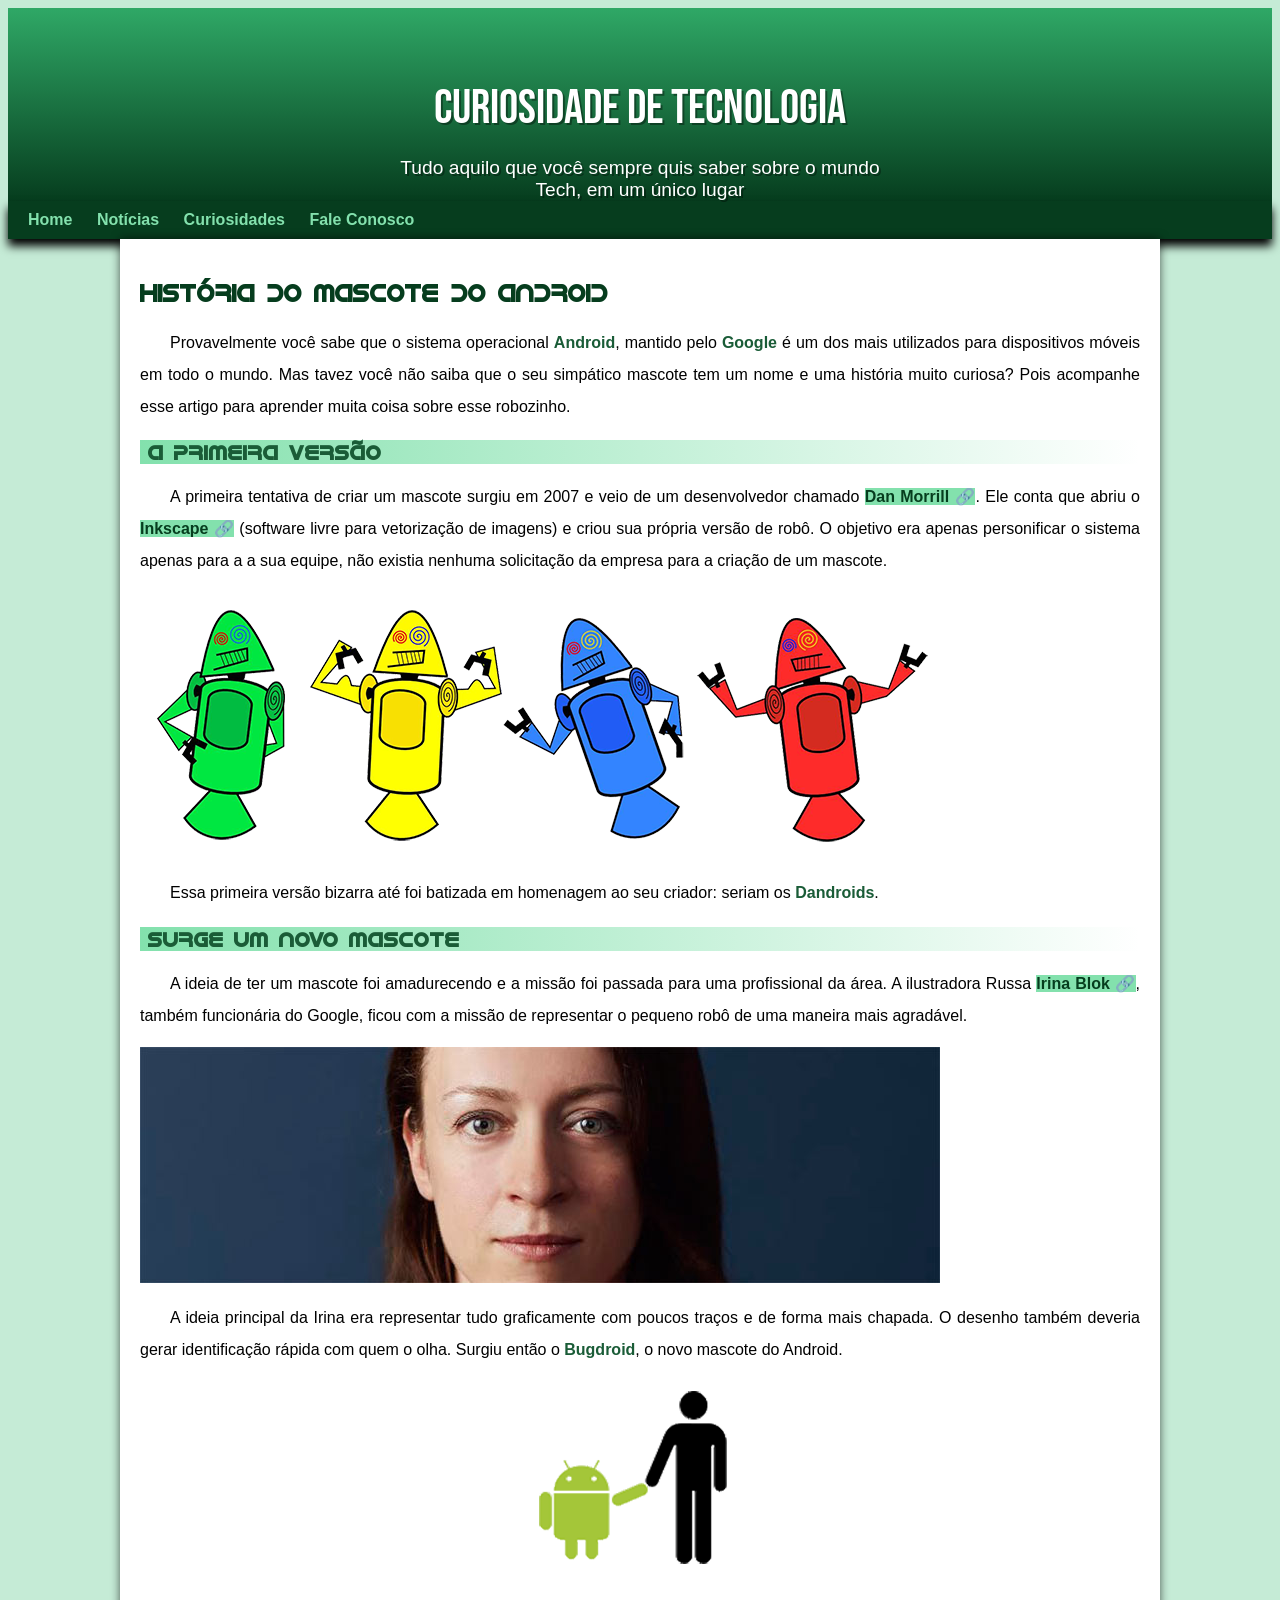
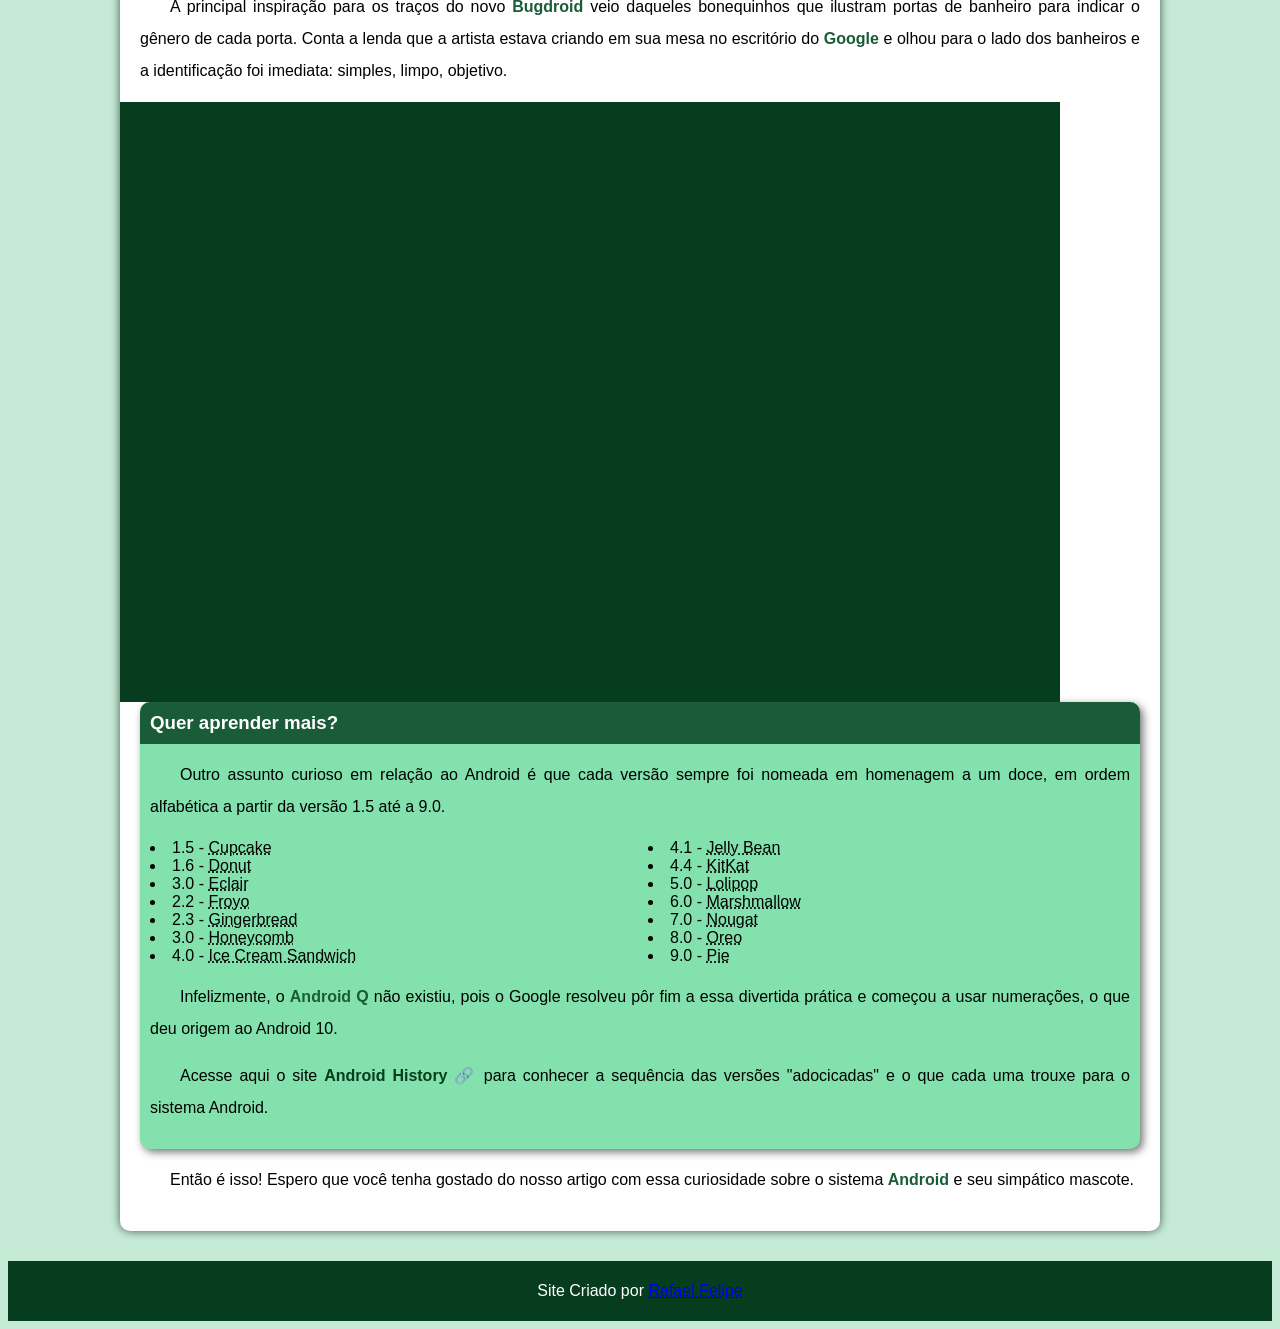
==== index.html @ cb618929 "alteração" ====
<!DOCTYPE html>
<html lang="pt-br">
<head>
    <meta charset="UTF-8">
    <meta name="viewport" content="width=device-width, initial-scale=1.0">
    <title>Como Surgiu o Mascote do Android</title>
    <link rel="shortcut icon" href="favicon.ico" type="image/x-icon">
    <link rel="stylesheet" href="Estilo/style.css">
</head>

<link rel="shortcut icon" href="imagens/favicon.ico" type="image/x-icon">

<body>
    <header>

        <h1>Curiosidade de Tecnologia</h1>
        <p>Tudo aquilo que você sempre quis saber sobre o mundo Tech, em um único lugar</p>
    </header>
    <nav>
        <a href="#">Home</a>
        <a href="#">Notícias</a>
        <a href="#">Curiosidades</a>
        <a href="#">Fale Conosco</a>
    </nav>
    <main>
        <article>
            <h1>História do Mascote do Android</h1>

            <p>Provavelmente você sabe que o sistema operacional <strong>Android</strong>, mantido pelo <strong>Google</strong> é um dos mais utilizados para dispositivos móveis em todo o mundo. Mas tavez você não saiba que o seu simpático mascote tem um nome e uma história muito curiosa? Pois acompanhe esse artigo para aprender muita coisa sobre esse robozinho.</p>

            <h2>A primeira versão</h2>

            <p>A primeira tentativa de criar um mascote surgiu em 2007 e veio de um desenvolvedor chamado <a href="https://androidcommunity.com/dan-morrill-shows-us-the-android-mascot-that-almost-was-20130103/" target="_blank" class="externo">Dan Morrill</a>. 
                
                
                Ele conta que abriu o <a href="https://inkscape.org/pt-br/" target="_blank" class="externo">Inkscape</a> (software livre para vetorização de imagens) e criou sua própria versão de robô. O objetivo era apenas personificar o sistema apenas para a a sua equipe, não existia nenhuma solicitação da empresa para a criação de um mascote.</p>

            <picture>
                <source media="(max-width: 600px )" srcset="imagens/dan-droids-pq.png">
                <img src="imagens/dan-droids.png" alt="Primeiro Mascote do Android">
            </picture>

            <p>Essa primeira versão bizarra até foi batizada em homenagem ao seu criador: seriam os <strong>Dandroids</strong>.</p>

            <h2>Surge um novo mascote</h2>

            <p>A ideia de ter um mascote foi amadurecendo e a missão foi passada para uma profissional da área. A ilustradora Russa <a href="https://www.irinablok.com/" target="_blank" class="externo">Irina Blok</a>, também funcionária do Google, ficou com a missão de representar o pequeno robô de uma maneira mais agradável.</p>

          <picture>
            <source media="(max-width:600px)" srcset="imagens/irina-blok-pq.jpg">
            <img src="imagens/irina-blok.jpg" alt="Irina Block Criadora do BugDroid"></picture>

            <p>A ideia principal da Irina era representar tudo graficamente com poucos traços e de forma mais chapada. O desenho também deveria gerar identificação rápida com quem o olha. Surgiu então o <strong>Bugdroid</strong>, o novo mascote do Android.</p>

            <img src="imagens/bugdroid.png" alt="BugDroid" id="imagem">

            <p>A principal inspiração para os traços do novo <strong>Bugdroid</strong> veio daqueles bonequinhos que ilustram portas de banheiro para indicar o gênero de cada porta. Conta a lenda que a artista estava criando em sua mesa no escritório do <strong>Google</strong> e olhou para o lado dos banheiros e a identificação foi imediata: simples, limpo, objetivo.</p>

            <div class="video"><iframe width="560" height="315" src="https://www.youtube.com/embed/l2UDgpLz20M?si=d90KDcMh0JUbOdAZ" title="YouTube video player" frameborder="0" allow="accelerometer; autoplay; clipboard-write; encrypted-media; gyroscope; picture-in-picture; web-share" referrerpolicy="strict-origin-when-cross-origin" allowfullscreen></iframe></div>
            
            <aside>
                <h3>Quer aprender mais?</h3>
                <p>Outro assunto curioso em relação ao Android é que cada versão sempre foi nomeada em homenagem a um doce, em ordem alfabética a partir da versão 1.5 até a 9.0.</p>
                <ul>
                    <li>1.5 - <abbr title="Bolo de Copo">Cupcake</abbr></li>
                    <li>1.6 - <abbr title="Rosquinha">Donut</abbr></li>
                    <li>3.0 - <abbr title="Bomba">Eclair</abbr></li>                    
                    <li>2.2 - <abbr title="Iogurte Congelado">Froyo</abbr></li>
                    <li>2.3 - <abbr title="Biscoito de Gengibre">Gingerbread</abbr></li>
                    <LI>3.0 - <abbr title="Favo de Mel">Honeycomb</abbr></LI>
                    <li>4.0 - <abbr title="Sanduiche de Sorvete">Ice Cream Sandwich</abbr></li>
                    <LI>4.1 - <abbr title="Jujuba">Jelly Bean</abbr></LI>
                    <LI>4.4 - <abbr title="KitKat">KitKat</abbr></LI>
                    <li>5.0 - <abbr title="Pirulito">Lolipop</abbr></li>
                    <li>6.0 - <abbr title="Marshmallow">Marshmallow</abbr></li>
                    <li>7.0 - <abbr title="Torrone">Nougat</abbr></li>
                    <li>8.0 - <abbr title="Oreo">Oreo</abbr></li>
                    <li>9.0 - <abbr title="Torta">Pie</abbr></li>
                </ul>
              
                    <p>Infelizmente, o <strong>Android Q</strong> não existiu, pois o Google resolveu pôr fim a essa divertida prática e começou a usar numerações, o que deu origem ao Android 10.</p>
                    <p>Acesse aqui o site <a href="https://www.android.com/intl/en_uk/history/" targe="_blank" class="externo">Android History</a> para conhecer a sequência das versões "adocicadas" e o que cada uma trouxe para o sistema Android.</p>
              
            </aside>
           

            <p>Então é isso! Espero que você tenha gostado do nosso artigo com essa curiosidade sobre o sistema <strong>Android</strong> e seu simpático mascote.</p>

        </article>

    </main>
    <footer>
        <p>Site Criado por <a href="https://www.linkedin.com/in/rafael35silva/" target="_blank"><abbr title="linkedin">Rafael Felipe</abbr></a></p>
    </footer>




</body>
</html>
---- Estilo/style.css ----
@charset "utf8";
@import url('https://fonts.googleapis.com/css2?family=Bebas+Neue&display=swap');
@font-face {
    font-family: 'Android';
    src: url('../fontes/idroid.otf') format('opentype');
}





:root{
    --cor0:#c5ebd6;
    --cor1:#83e1ad;
    --cor2:#3ddc84;
    --cor3:#2fa866;
    --cor4:#1a5c37;
    --cor5:#063d1e;

    --fonte-padrão: Arial, Verdana, Helvetica, Sans-serif;
    --fonte-destaque: 'Bebas Neue', cursive;
    --fonte-android: 'android', cursive;

}

* {
    margin: 0 px;
    padding: 0px;    
}

main p{
    margin: 15px 0px;
    text-align: justify;
    text-indent: 30px;
    line-height: 2em;
    font-size: 1em;
}

main strong{
    color: var(--cor4)
}

main a{
    text-decoration: none;
    font-weight: bold;
    color: var(--cor5);
    background-color: var(--cor1);
    }

    main a:hover{
        text-decoration: underline;

    }

    main h2{
        color:var(--cor4);
        font-size: 1.3em;
        background-image: linear-gradient(to right, var(--cor1), transparent);
        text-indent: 8px;
    }

body{
    background-color: var(--cor0);
    font-family: var(--fonte-padrão);
    

}

header {
    background-image:linear-gradient(to bottom, var(--cor3), var(--cor5));
    min-height: 150px;
    text-align: center;
    padding-top: 40px;

}
header > h1{
    font-family: var(--fonte-destaque);
    font-size: 3em;
    margin-bottom: 20px;
    text-shadow: 2px 2px 0px rgba(0, 0, 0, 0.37);
}
header > p {
    color:white; 
    font-size: 1.2em;
    font-family: var(--fonte-padrão);
    max-width: 500px;
    margin:auto;
    padding-right: 10px;
    padding-left: 10px;
    text-shadow: 2px 2px 0px rgba(0, 0, 0, 0.37)
}

nav {
    background-color: var(--cor5);
    padding:10px;
    box-shadow: 0px 7px 9px black;
font-weight: bold;

}

nav > a:hover{
    background-color: var(--cor3);
    color:var(--cor5)
}

nav > a{
    color:var(--cor1);
    padding: 10px;
    text-decoration: none;
    border-radius: 5px;
    transition-duration: .5s0;


}
main {
    background-color: white;
    min-width: 300px;
    max-width: 1000px;
    margin:auto;
    padding: 20px;
    box-shadow: 0px 0px 10px rgba(2, 2, 2, 0.623);
    margin-bottom: 30px;
    border-bottom-right-radius: 10px;
    border-bottom-left-radius: 10px;
}
main > img{
    width: 100%;
}

header > h1 {
color: white;
font-family: var(--fonte-destaque);
font-weight: normal;
}

main  h1 {
color: var(--cor5);
font-family:var(--fonte-android);
}

main  h2{
    font-family: var(--fonte-android);
}

aside{
    background-color:var(--cor1);
    padding: 10px;
    border-radius: 10px;
    box-shadow: 3px 3px 8px rgba(0, 0, 0, 0.555);
}

aside > ul{
    list-style-position: inside ;
    columns: 2;
}

aside > h3{
    background-color: var(--cor4);
    color:white;
    padding: 10px;
    margin: -10px -10px 0px -10px;
    border-radius: 10px 10px 0px 0px;

}
footer {
    background-color: var(--cor5);
    color:white;
    text-align: center;
    font-size: 0.8em;
    padding:5px;
   font-size: 1em;

}

footer > a{
    text-decoration: none;
}


#imagem{
    display:block;
    margin: auto;
    max-width: 350px;

}

a.externo::after {
content: '\00a0\1F517';
}

div.video{
    background-color: var(--cor5);    
    margin: 0px -20px 0px -20px;
    padding:20px;
    position:relative;
    padding-bottom: 58%;
    width: 90%;
    height: 90%;

}

div.video > iframe{
    position:absolute;
    top: 5%;
    left: 5%;
    width: 90%;
    height: 90%;


}
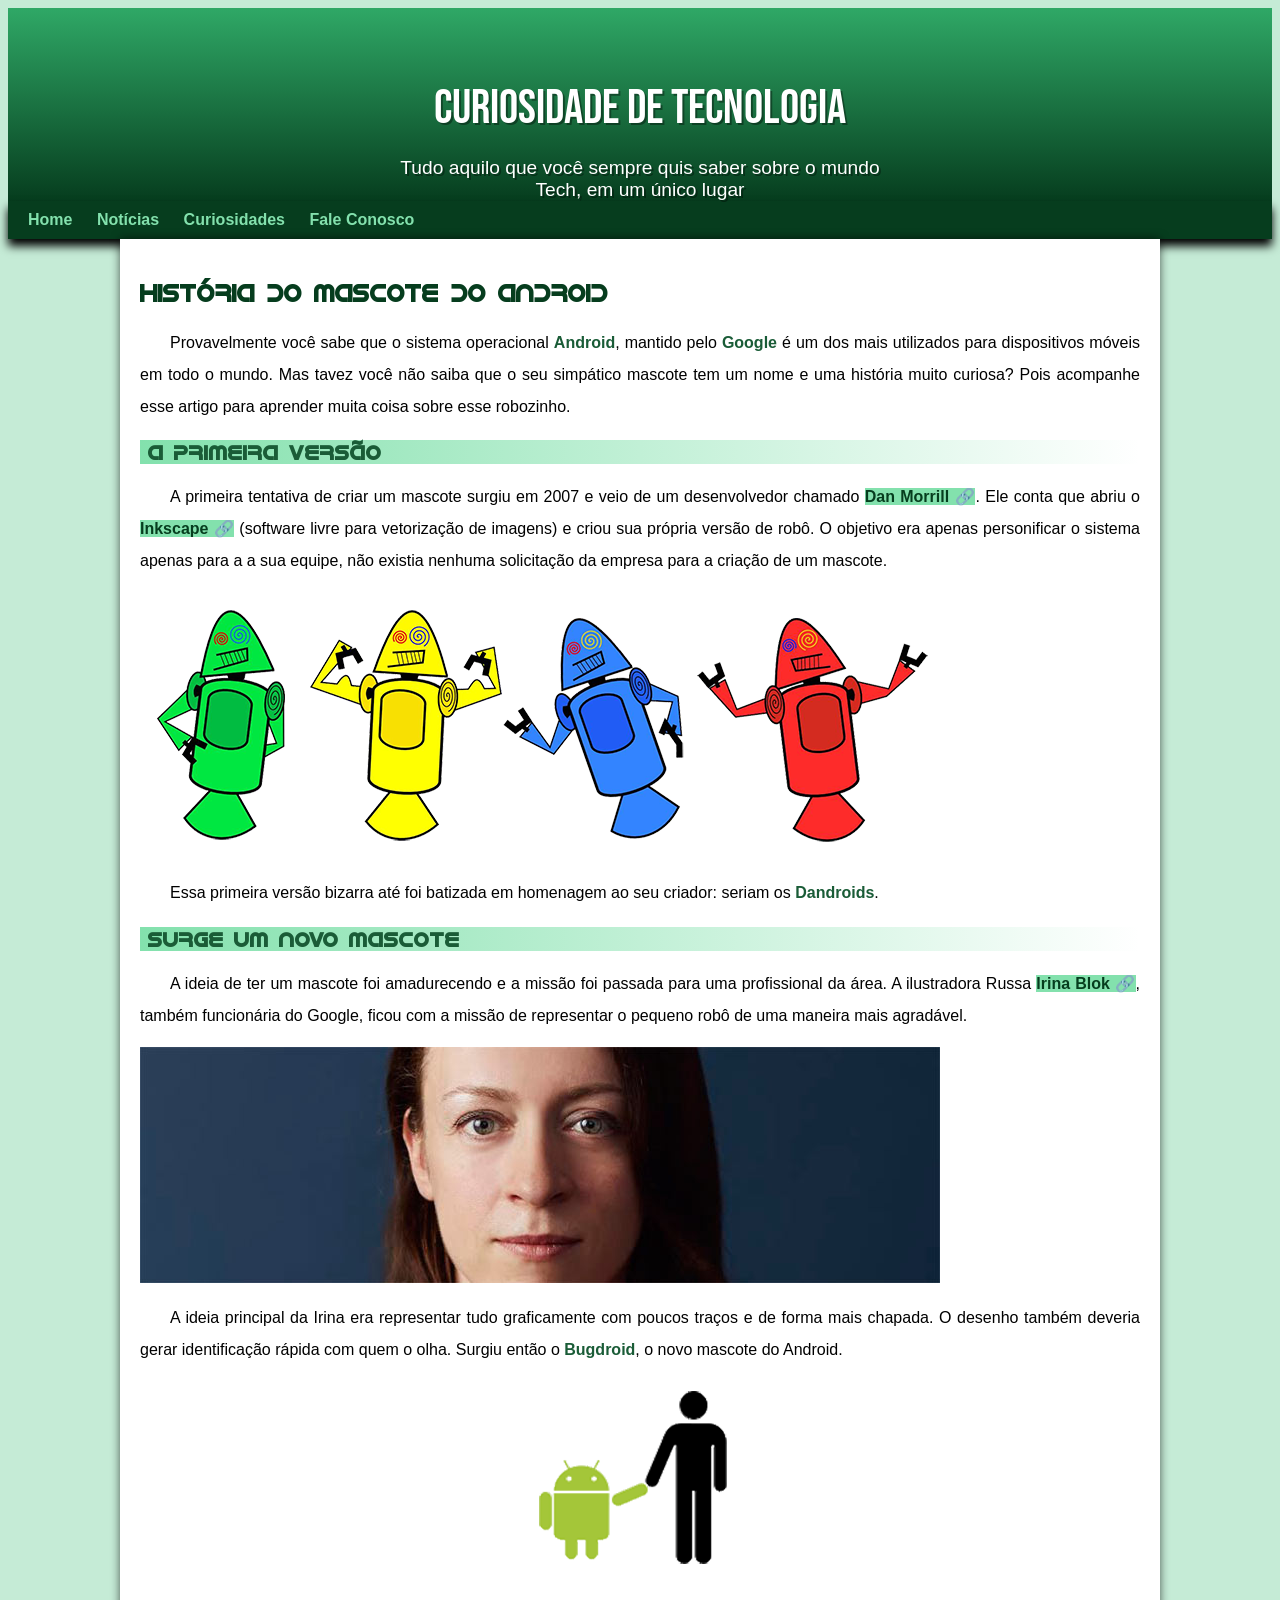
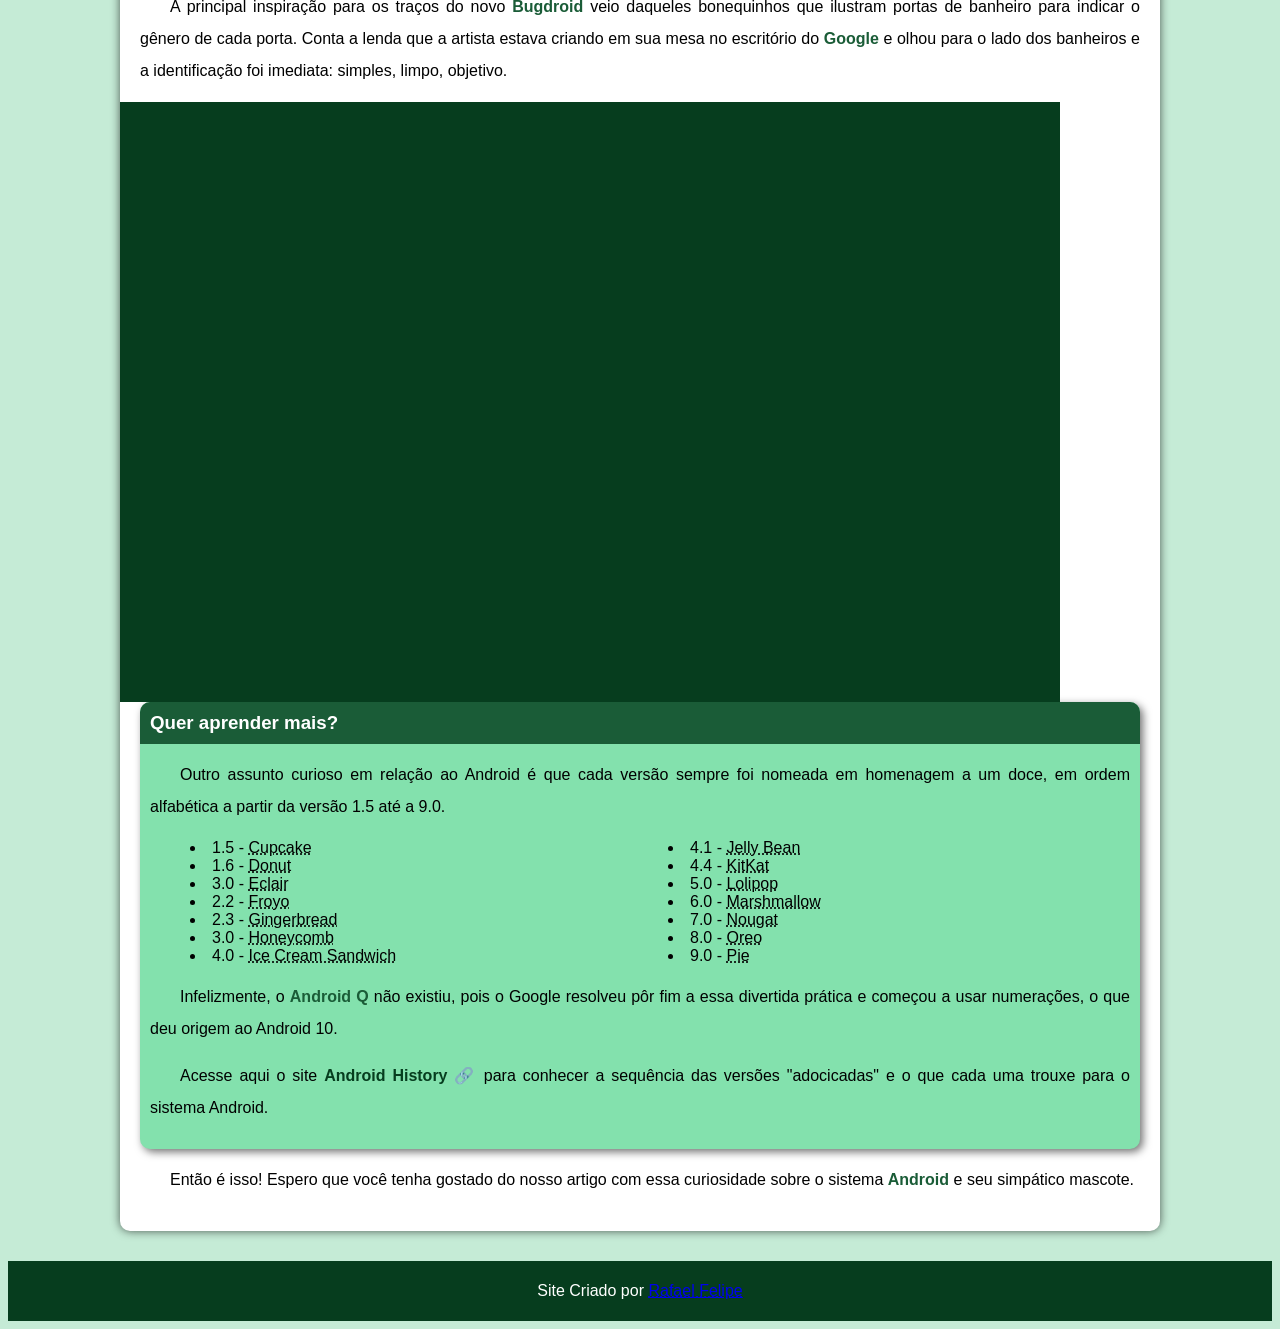
==== commit 5dbd78d5: "ajuste do tamanho da imagem" ====
--- a/index.html
+++ b/index.html
@@ -36,7 +36,7 @@
                 Ele conta que abriu o <a href="https://inkscape.org/pt-br/" target="_blank" class="externo">Inkscape</a> (software livre para vetorização de imagens) e criou sua própria versão de robô. O objetivo era apenas personificar o sistema apenas para a a sua equipe, não existia nenhuma solicitação da empresa para a criação de um mascote.</p>
 
             <picture>
-                <source media="(max-width: 600px )" srcset="imagens/dan-droids-pq.png">
+                <source media="(max-width: 800px )" srcset="imagens/dan-droids-pq.png">
                 <img src="imagens/dan-droids.png" alt="Primeiro Mascote do Android">
             </picture>
 
@@ -47,7 +47,7 @@
             <p>A ideia de ter um mascote foi amadurecendo e a missão foi passada para uma profissional da área. A ilustradora Russa <a href="https://www.irinablok.com/" target="_blank" class="externo">Irina Blok</a>, também funcionária do Google, ficou com a missão de representar o pequeno robô de uma maneira mais agradável.</p>
 
           <picture>
-            <source media="(max-width:600px)" srcset="imagens/irina-blok-pq.jpg">
+            <source media="(max-width:800px)" srcset="imagens/irina-blok-pq.jpg">
             <img src="imagens/irina-blok.jpg" alt="Irina Block Criadora do BugDroid"></picture>
 
             <p>A ideia principal da Irina era representar tudo graficamente com poucos traços e de forma mais chapada. O desenho também deveria gerar identificação rápida com quem o olha. Surgiu então o <strong>Bugdroid</strong>, o novo mascote do Android.</p>
--- a/Estilo/style.css
+++ b/Estilo/style.css
@@ -23,10 +23,7 @@
 
 }
 
-* {
-    margin: 0 px;
-    padding: 0px;    
-}
+
 
 main p{
     margin: 15px 0px;
@@ -34,6 +31,7 @@
     text-indent: 30px;
     line-height: 2em;
     font-size: 1em;
+    
 }
 
 main strong{
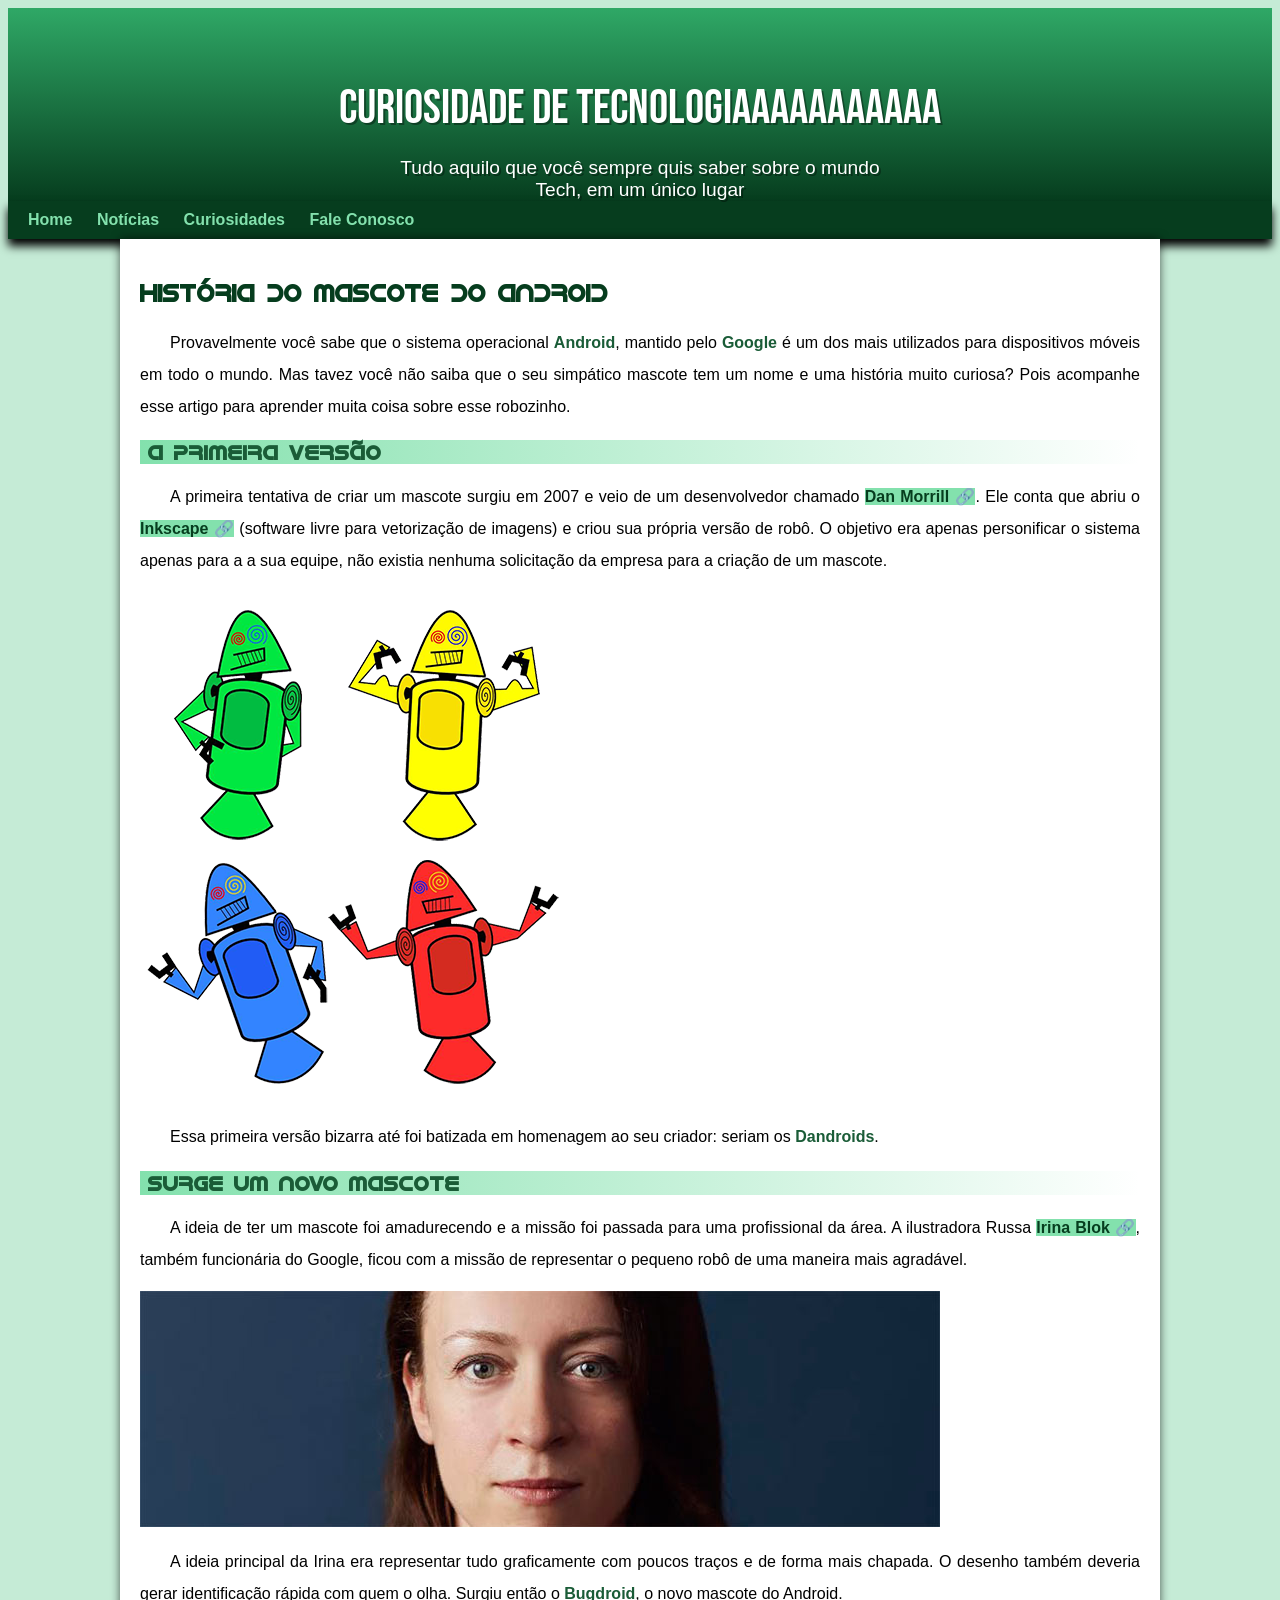
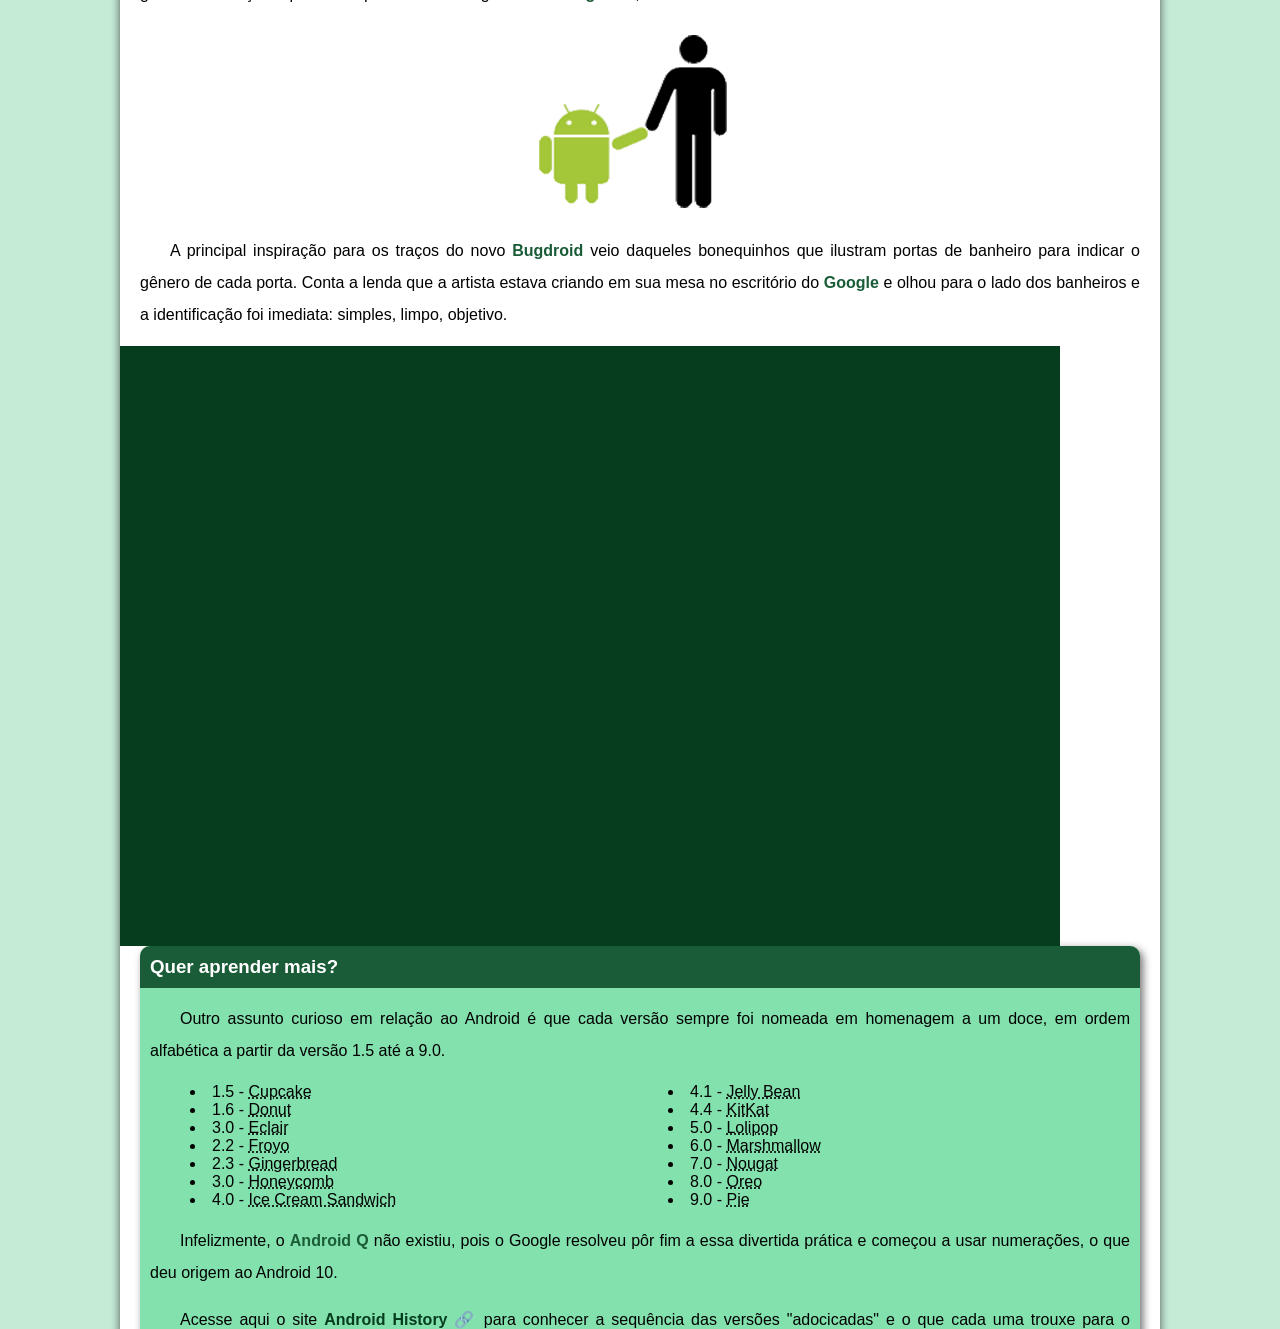
==== commit 5c128d9a: "teste" ====
--- a/index.html
+++ b/index.html
@@ -13,7 +13,7 @@
 <body>
     <header>
 
-        <h1>Curiosidade de Tecnologia</h1>
+        <h1>Curiosidade de Tecnologiaaaaaaaaaaa</h1>
         <p>Tudo aquilo que você sempre quis saber sobre o mundo Tech, em um único lugar</p>
     </header>
     <nav>
--- a/Estilo/style.css
+++ b/Estilo/style.css
@@ -205,4 +205,8 @@
     height: 90%;
 
 
+}
+
+picture{
+    width: 100%;
 }
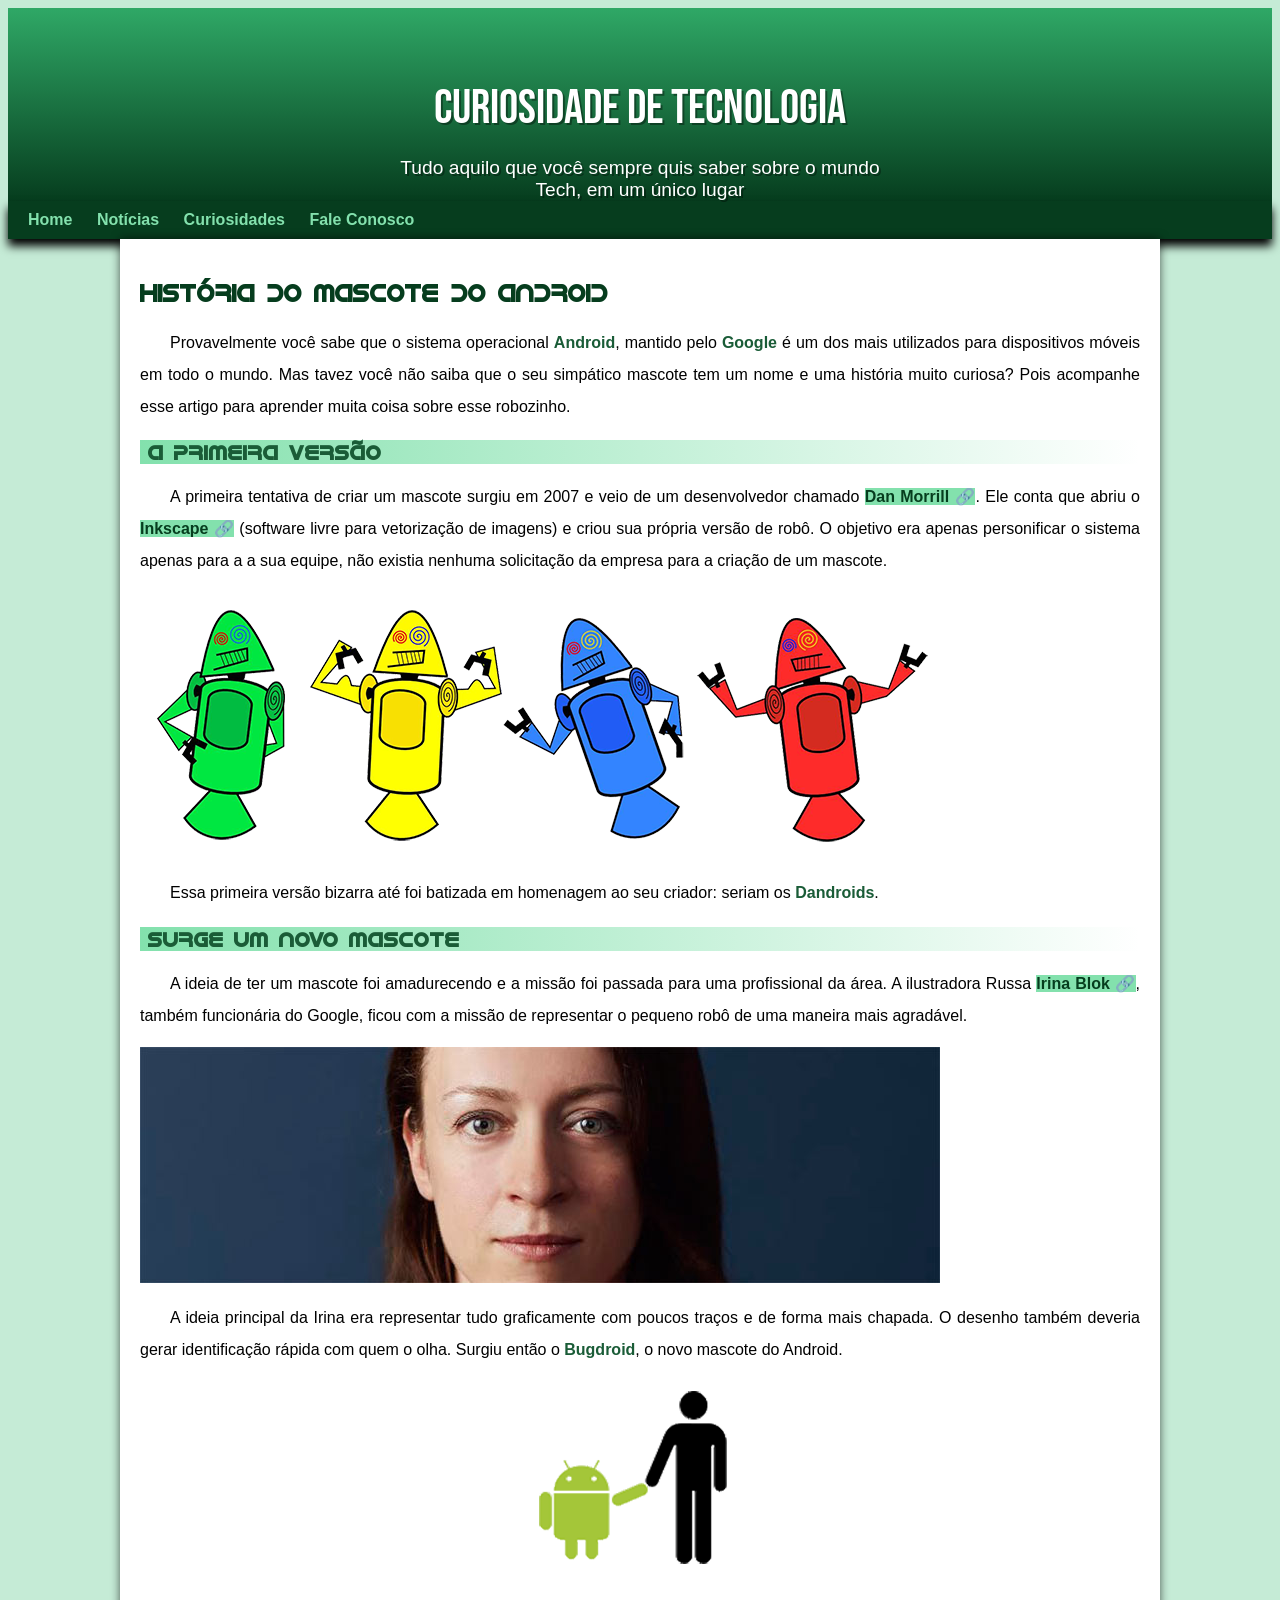
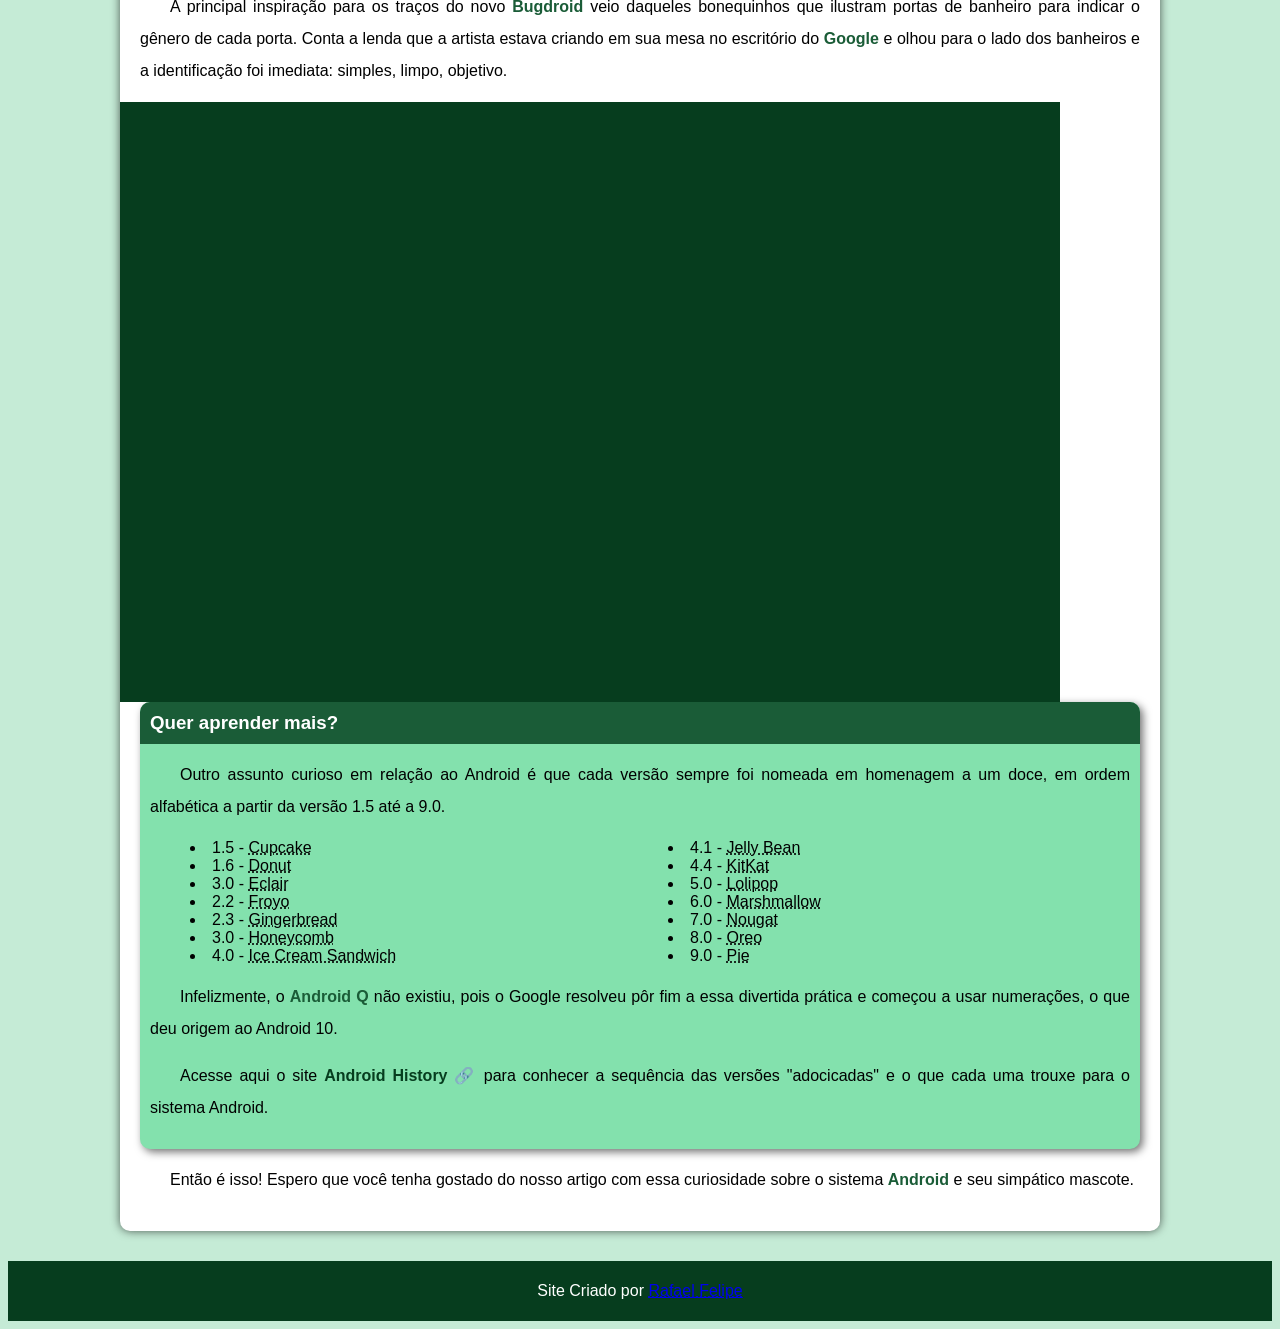
==== commit af7cf240: "Update index.html" ====
--- a/index.html
+++ b/index.html
@@ -13,7 +13,7 @@
 <body>
     <header>
 
-        <h1>Curiosidade de Tecnologiaaaaaaaaaaa</h1>
+        <h1>Curiosidade de Tecnologia</h1>
         <p>Tudo aquilo que você sempre quis saber sobre o mundo Tech, em um único lugar</p>
     </header>
     <nav>
